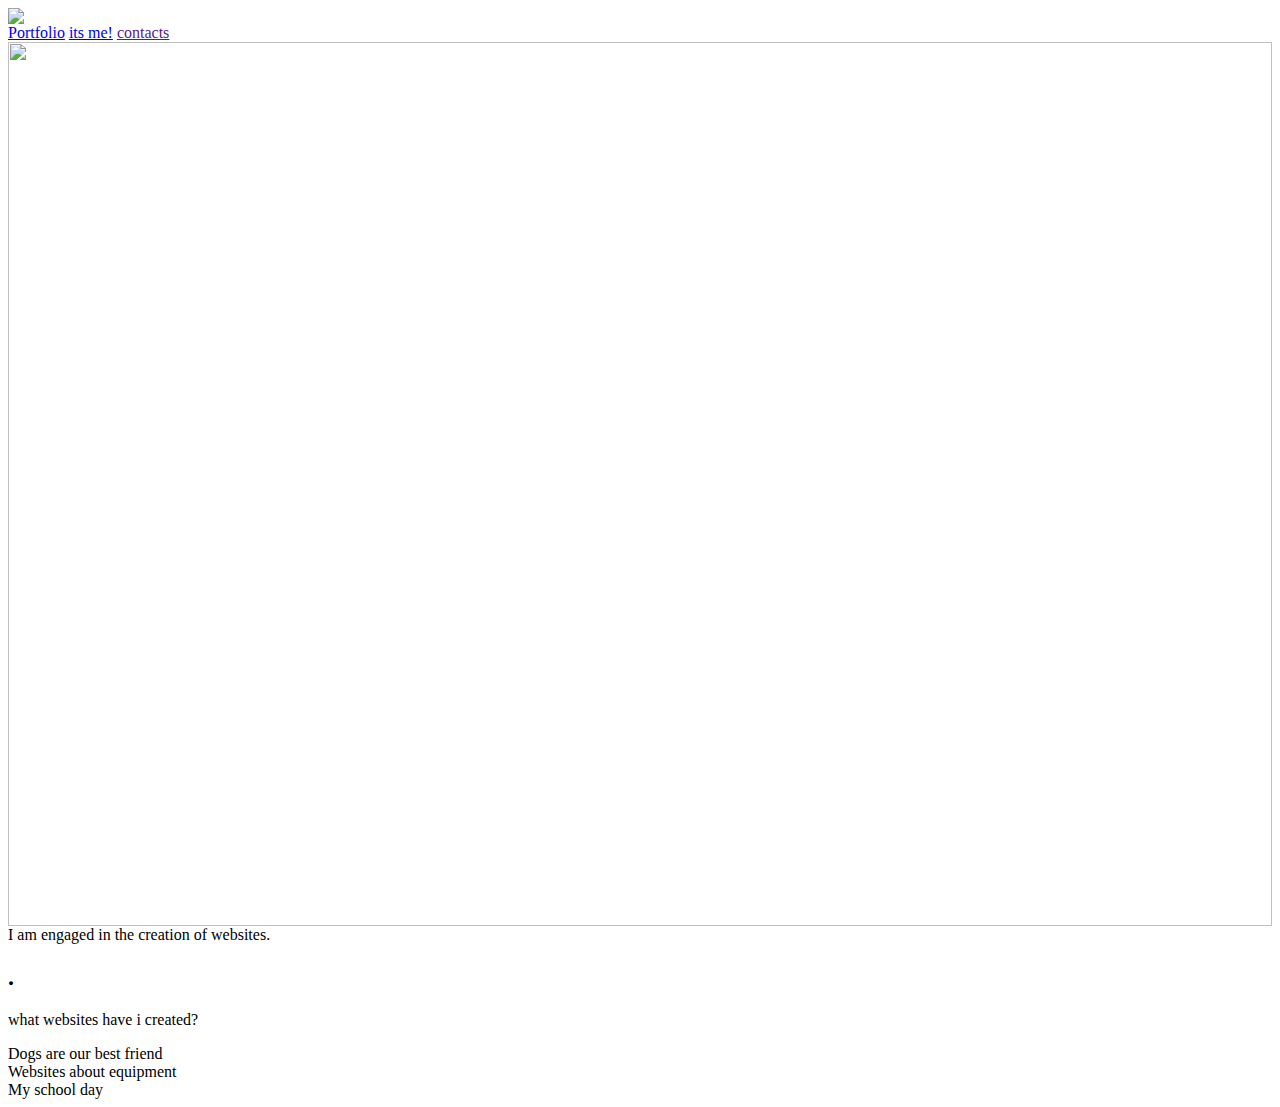
==== page.html @ 0bcfa795 "Rename page2.html to page.html" ====
<html>
  <head>
     <title> myportfolio </title>
    <link ref="stylesheet" href="port.css">
  </head>
      <header>
  <img class="orange" src="https://learn.algoritmika.org/uploads/student/1268071/644d2853261a7.png">
  <nav>
  <a href="page2.html">Portfolio</a>
  <a href="index.html">its me!</a>
  <a href="">contacts</a>
  </nav>
  </header>
  <body>
    <div class="container">
    <img src="https://learn.algoritmika.org/uploads/student/1268071/64564e6274c94.png" style="width:100%">
    <div class="centered">I am engaged in the creation of websites. </div>
    </div>
  <h2>.</h2>
  <p align="center">
  <div class="what"> <a class="chert"> what websites have i created? </a> </div>
  </p>
  <div class="dogs"> <a class="kolbasa"> Dogs are our best friend </a> </div>
   <div class="tech"> <a class="kolbasa"> Websites about equipment </a> </div>
    <div class="wensdey"> <a class="kolbasa"> My school day </a> </div>
  </body>
  </html>
---- port.css ----
body {
    font-family: sans-serif;
    background-color: #def8ff;
    background-image: url(https://learn.algoritmika.org/uploads/student/1268071/6468dc015b8b7.png);
    height: 100px;
}

.orange {
    width: 100vw;

}

nav{

    display: flex;
    justify-content: space-around;
    position: relative;
    bottom: 5vw;
}

a {
    color: white;
    background-color: #BC4F07;
    padding: 10px;
    border-radius: 50px;
    text-decoration: none;
    margin: 0;
    padding-left: 30px;
    padding-right: 30px;
    font-size: 25px;
}
.arabistan {
margin-left: auto;
margin-right: auto;
width: 50px;
justify-items: center;
}

.container {
 position: relative;
 text-align: center;
 color: white;
}

.centered {
  position: absolute;
  top: 47%;
  left: 50%;
  transform: translate(-50%, -50%);
  font-size: 35px;
}

h2 {
    background-color: #FE982A;
    color: #FE982A;
}

.chert {
    text-align: center;
    font-size: 35px;
    padding-left: 200px;
    padding-right: 200px;
}

.kolbasa {
    background-color: #005236;
    padding-right: 200px;
    padding-left: 200px;
    font-size: 35px;
    

}

.dogs{
    margin-top: 75px;
}

.what {
    margin-top: 50px;
    text-align: center;
}

.tech{
      margin-top: 75px;
      float: right;
}

.wensdey {
    margin-top:190px;
}
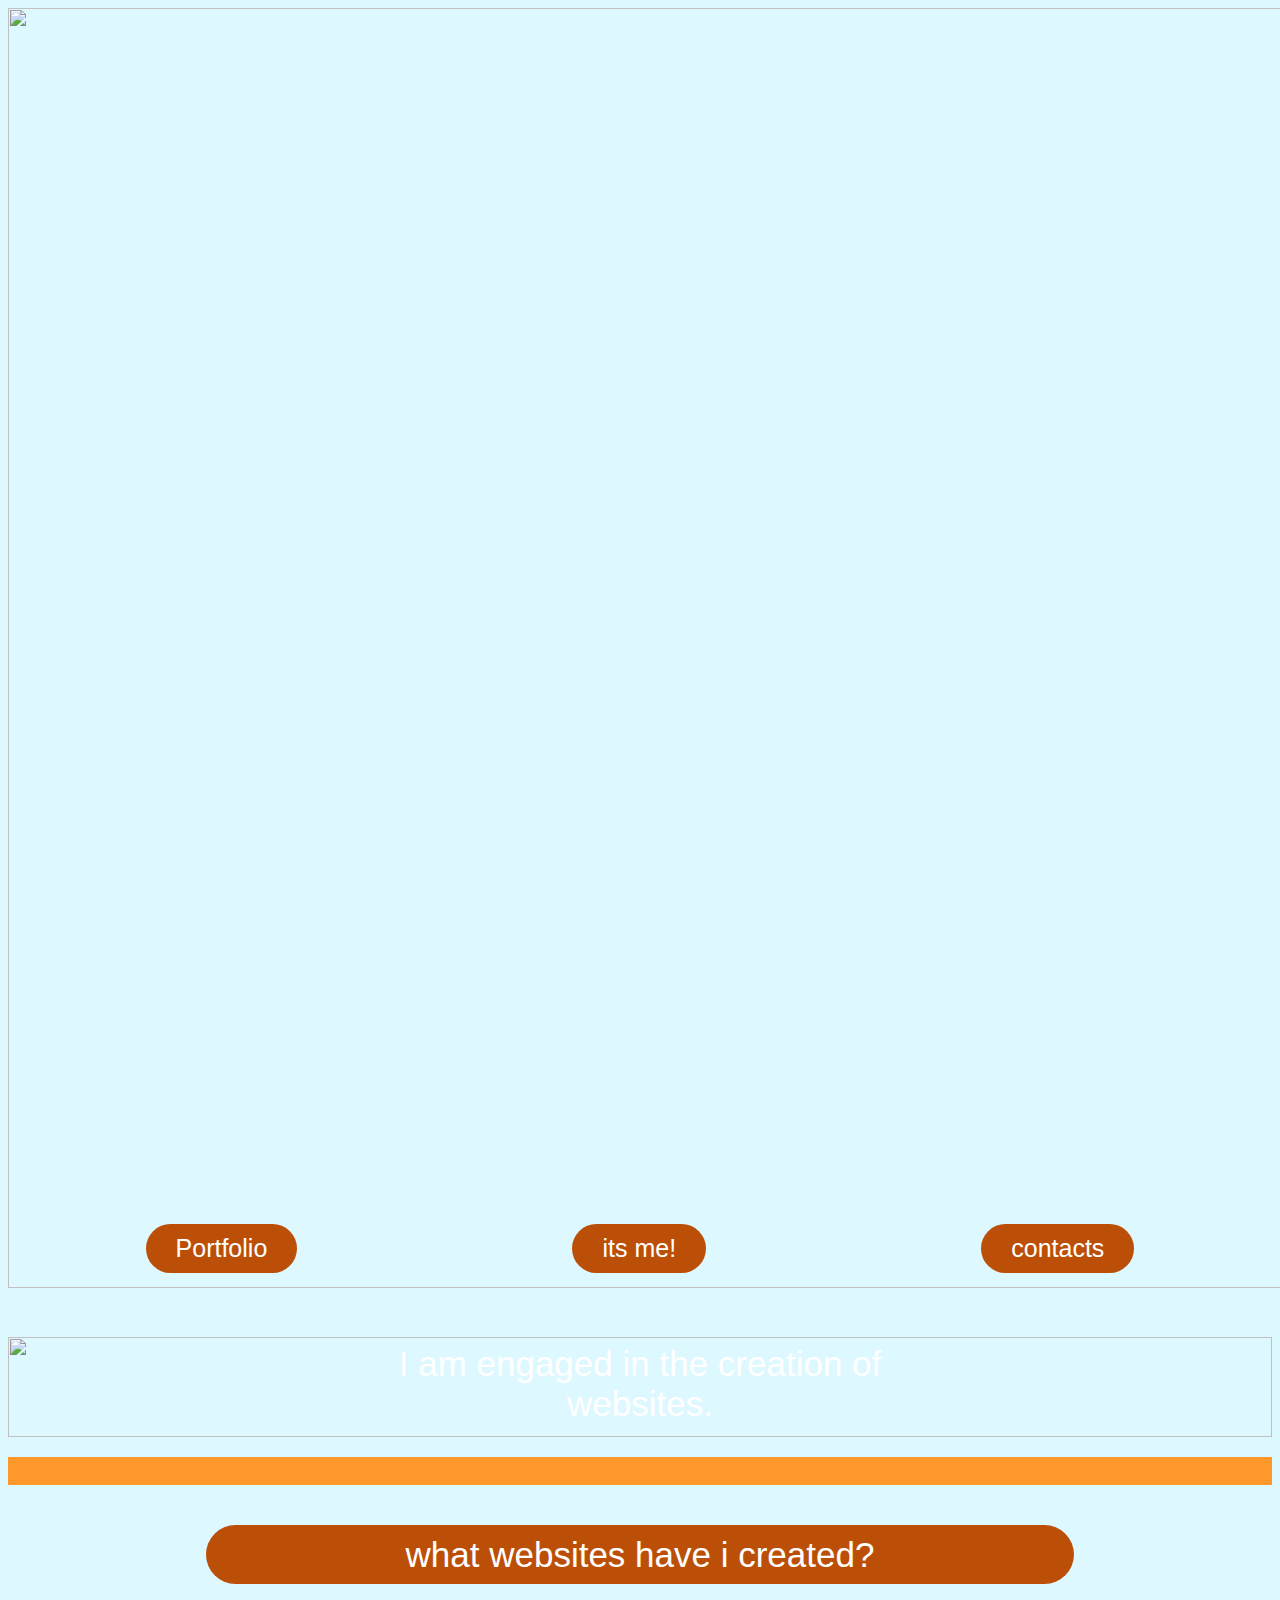
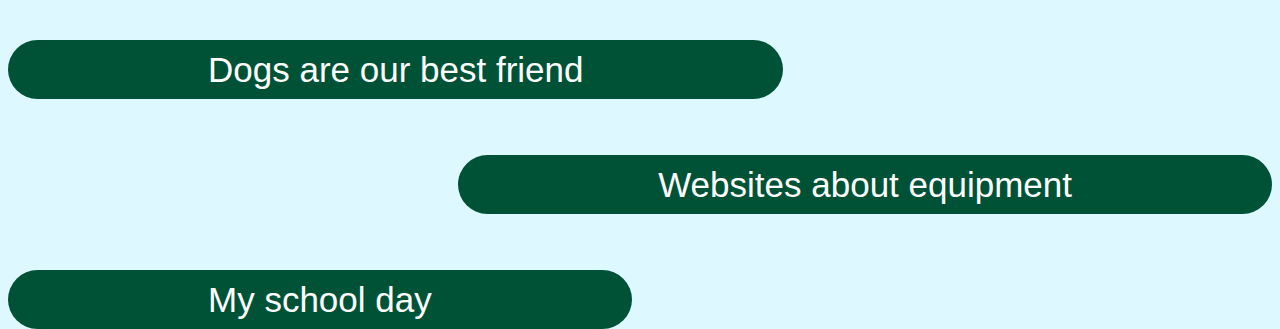
==== commit 8c1c1d65: "Update page.html" ====
--- a/page.html
+++ b/page.html
@@ -1,12 +1,12 @@
 <html>
   <head>
      <title> myportfolio </title>
-    <link ref="stylesheet" href="port.css">
+    <link rel="stylesheet" href="port.css">
   </head>
       <header>
   <img class="orange" src="https://learn.algoritmika.org/uploads/student/1268071/644d2853261a7.png">
   <nav>
-  <a href="page2.html">Portfolio</a>
+  <a href="page.html">Portfolio</a>
   <a href="index.html">its me!</a>
   <a href="">contacts</a>
   </nav>
